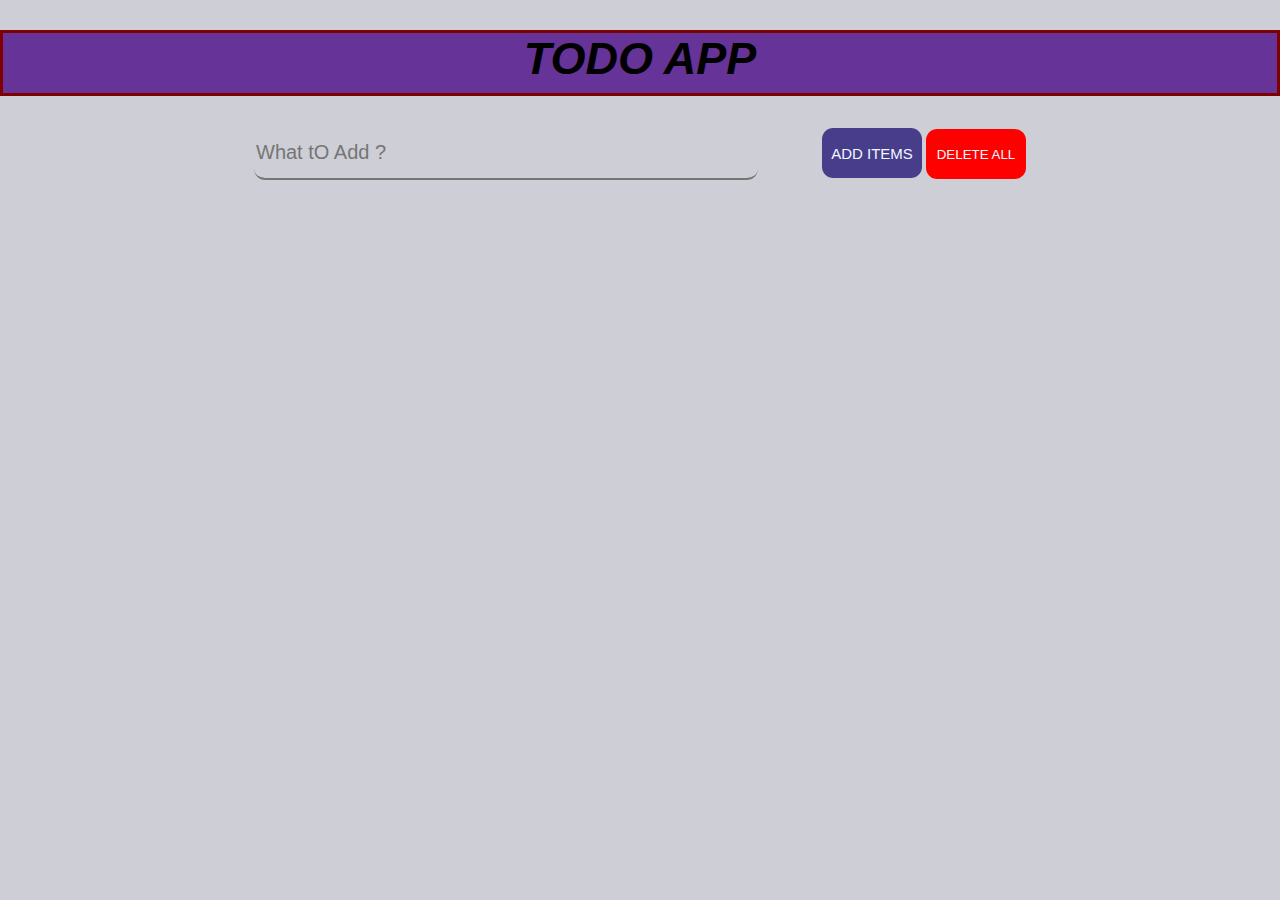
==== index.html @ 11a2a7e5 "App" ====
<!DOCTYPE html>
<html lang="en">

<head>
    <meta charset="UTF-8">
    <meta http-equiv="X-UA-Compatible" content="IE=edge">
    <meta name="viewport" content="width=device-width, initial-scale=1.0">
    <title>Todo App</title>
    <link rel="stylesheet" href="style.css">
    <link rel="stylesheet" href="https://pro.fontawesome.com/releases/v5.10.0/css/all.css"
        integrity="sha384-AYmEC3Yw5cVb3ZcuHtOA93w35dYTsvhLPVnYs9eStHfGJvOvKxVfELGroGkvsg+p" crossorigin="anonymous" />

</head>

<body>

    <center>
        <h1  id="heading"><i>TODO APP</i></h1>
        <div><input class="main" placeholder="What tO Add ?" type="text" id="additem">
            <button id="btn" onclick="addItems()">ADD ITEMS</button>
            <button id="btn2" onclick="dltAll()">DELETE ALL</button>
        </div>
        <div>
            <br><br>
            <ul id="main_list">
               
            </ul>
        </div>
    </center>
</body>
<script src="app.js"></script>

</html>
---- style.css ----
body{
    background-color: rgb(206, 206, 214);
    margin: 0;
}
#btn{
    background-color: darkslateblue;
    color: aliceblue;
    height: 50px;
    font-size: 15px;
    width: 100px;
    border: none;
    border-radius: 3mm;
    text-shadow: darkgray 4mm;
    margin-left: 60px;
    
}
#btn2{
    background-color: red;
    color: aliceblue;
    border: none;
    height: 50px;
    width: 100px;
    border-radius: 3mm;
    text-shadow: darkgray 4mm;

}
#additem{
    font-size: 20px;
    border-top: none;
    border-left: none;
    border-left: none;
    border-right: none;
    height: 50px;
    width: 500px;
    background-color: rgb(206, 206, 214);
    border-radius: 3mm;
    font-family: 'Gill Sans', 'Gill Sans MT', Calibri, 'Trebuchet MS', sans-serif;
    
}
#additem:focus {
background-color: rgb(206, 206, 214);
border-radius: 5mm;
}


#additem:focus{
    border: none;
}

#imagess{
    height: 35px;
    width: 40px;
    color: red;
    
    
    
}
#main_list{
    list-style: none;
}
#listtext{
    font-size: 20px;
    font-family: -apple-system, BlinkMacSystemFont, 'Segoe UI', Roboto, Oxygen, Ubuntu, Cantarell, 'Open Sans', 'Helvetica Neue', sans-serif;
    border-bottom: darkgray;
    border: black 2px solid;
    border-radius: 2mm;
    border-top: none;
    border-left: none;
    border-right: none;
    

}
#item_btn2{
    height: 35px;
    
    color: rgb(54, 168, 54);
    margin-left: 1150px;

   
 
}
#heading{
    border: 3px solid maroon;
    background-color: rebeccapurple;
    height: 60px;
    font-size: 45px;
    font-family: sans-serif;
   /* background-color: indigo; */
}
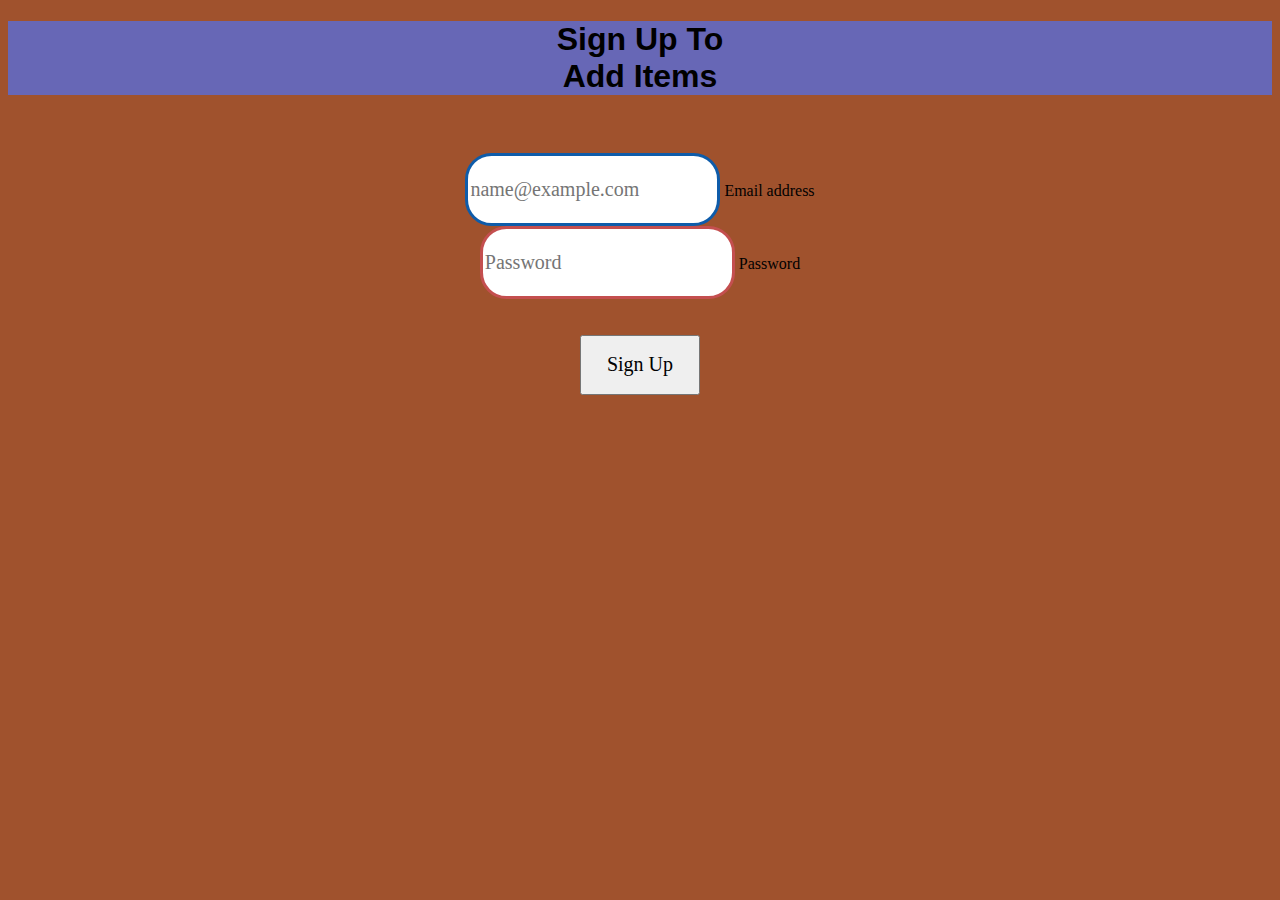
==== commit e0b3eba3: "Todo" ====
--- a/index.html
+++ b/index.html
@@ -1,33 +1,36 @@
 <!DOCTYPE html>
 <html lang="en">
-
 <head>
     <meta charset="UTF-8">
     <meta http-equiv="X-UA-Compatible" content="IE=edge">
     <meta name="viewport" content="width=device-width, initial-scale=1.0">
-    <title>Todo App</title>
-    <link rel="stylesheet" href="style.css">
-    <link rel="stylesheet" href="https://pro.fontawesome.com/releases/v5.10.0/css/all.css"
-        integrity="sha384-AYmEC3Yw5cVb3ZcuHtOA93w35dYTsvhLPVnYs9eStHfGJvOvKxVfELGroGkvsg+p" crossorigin="anonymous" />
+    <title>Document</title>
+    <link rel="stylesheet" href="login.css">
+    <link href="https://cdn.jsdelivr.net/npm/bootstrap@5.0.1/dist/css/bootstrap.min.css" rel="stylesheet" integrity="sha384-+0n0xVW2eSR5OomGNYDnhzAbDsOXxcvSN1TPprVMTNDbiYZCxYbOOl7+AMvyTG2x" crossorigin="anonymous">
+</head>
+<body>
+  <center>
+    <h1>
+        Sign Up To <br>
+        Add Items
+    </h1>
+    <br><br>
+    <div class="form-floating mb-3">
+        <input type="email" class="form-control" id="floatingInput" placeholder="name@example.com" required>
+        <label for="floatingInput">Email address</label>
+      </div>
 
-</head>
-
-<body>
-
-    <center>
-        <h1  id="heading"><i>TODO APP</i></h1>
-        <div><input class="main" placeholder="What tO Add ?" type="text" id="additem">
-            <button id="btn" onclick="addItems()">ADD ITEMS</button>
-            <button id="btn2" onclick="dltAll()">DELETE ALL</button>
-        </div>
-        <div>
-            <br><br>
-            <ul id="main_list">
-               
-            </ul>
-        </div>
-    </center>
+      <div class="form-floating">
+        <input type="password" class="form-control" id="floatingPassword" placeholder="Password" required>
+        <label for="floatingPassword">Password</label>
+      </div>
+      <br><br>
+      <div class="d-grid gap-2 d-md-block">
+       
+       <a href="additem.html"> <button class="btn btn-primary" type="button" id="buttonn">Sign Up</button></a>
+      </div>
+ 
 </body>
-<script src="app.js"></script>
-
+<script src="login.js"></script>
+<script src="https://cdn.jsdelivr.net/npm/bootstrap@5.0.1/dist/js/bootstrap.bundle.min.js" integrity="sha384-gtEjrD/SeCtmISkJkNUaaKMoLD0//ElJ19smozuHV6z3Iehds+3Ulb9Bn9Plx0x4" crossorigin="anonymous"></script>
 </html>--- a/login.css
+++ b/login.css
@@ -0,0 +1,34 @@
+#floatingInput{
+  border-radius: 7mm;
+  border:3px solid rgb(14, 92, 170);
+  height: 65px;
+  font-size: 20px;
+  font-family: Georgia, 'Times New Roman', Times, serif;
+}
+#floatingPassword{
+    border-radius: 7mm;
+    border:3px solid rgb(196, 79, 79);
+    height: 65px;
+    font-size: 20px;
+    font-family: Georgia, 'Times New Roman', Times, serif;
+  }
+#floatingInput:focus{
+    border: none;
+}
+#floatingPassword:focus{
+    border: none;
+}
+h1{
+    font-family: 'Trebuchet MS', 'Lucida Sans Unicode', 'Lucida Grande', 'Lucida Sans', Arial, sans-serif;
+    background-color: rgb(103, 103, 182);
+    font-weight: bold;
+}
+body{
+    background-color: sienna;
+}
+#buttonn{
+    height: 60px;
+    width: 120px;
+    font-size: 20px;
+    font-family: inherit;
+}